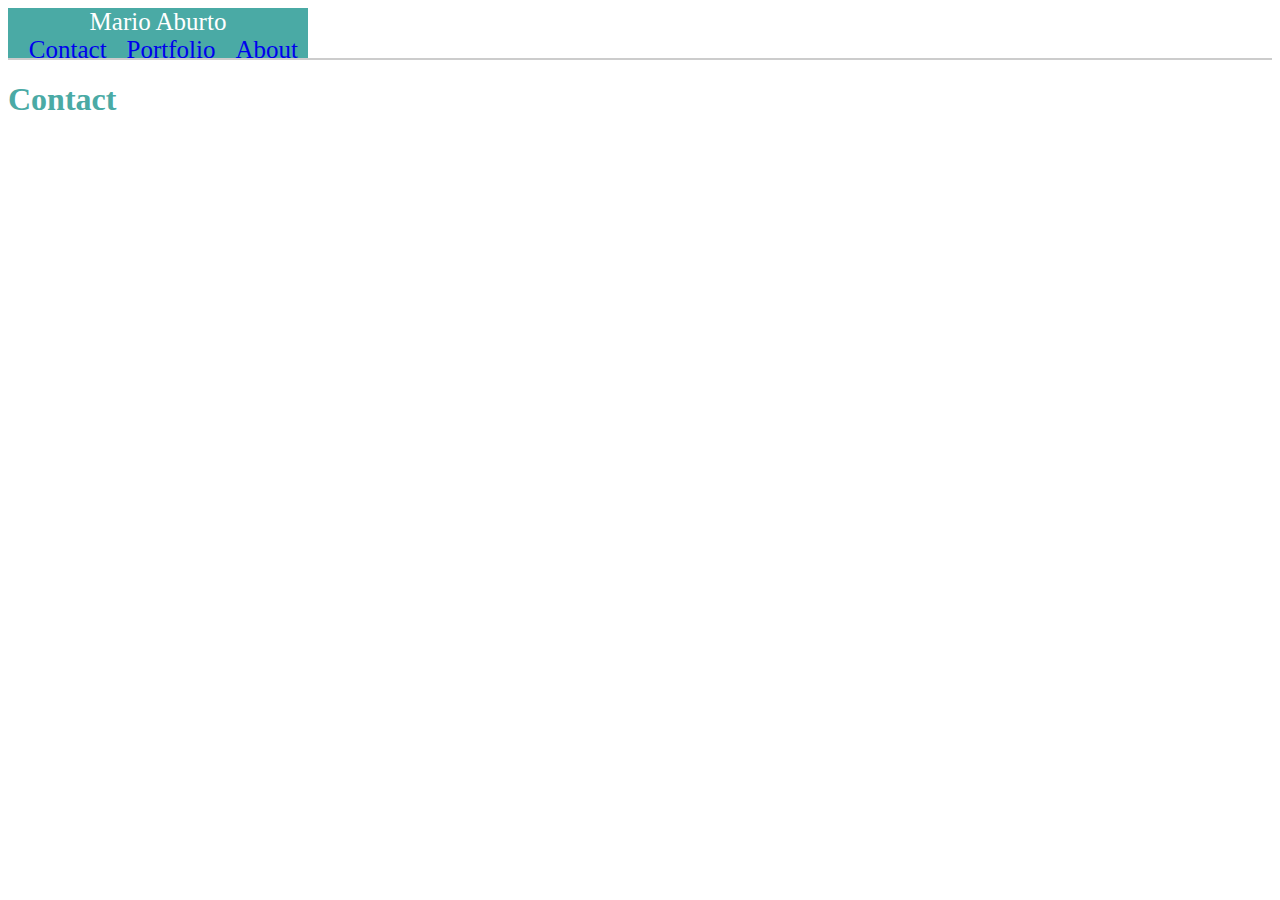
==== contact.html @ a44c33eb "first draft" ====
<!DOCTYPE html>
<html>
<head>
	<title>Contact Me</title>
	<link rel="stylesheet" type="text/css" href="assets/css/style.css">
</head>
<body>
	<header>
		<div id="my_name">Mario Aburto<div>
		<div><a href="index.html">About</a></div>
		<div><a href="portfolio.html">Portfolio</a></div>
		<div><a href="contact.html">Contact</a></div>
	</header>

	<section id="contact">
		<h1>Contact</h1>
	</section>
</body>
</html>
---- assets/css/style.css ----
header {
	background-color: #ffffff;
	border-bottom: 2px solid #cccccc;
	text-align: center;
	
}

a {
	text-align: center;
	text-decoration: none;
	padding-left: 10px;
	padding-right: 10px;
	float: right;
	font-family: 'Georgia', Times, Times New Roman, serif;
}

#my_name {
	font-family: 'Georgia', Times, Times New Roman, serif;
	background-color: #4aaaa5;
	color: #ffffff;
	text-align: center;
	font-size: 25px;
	width: 300px;
	height: 50px;

}

#links {
	text-align: center;

}

}

#container {
	width: 960px;
	
	background-image: url("DarkTire.png");
}


#about_me {
	width: 650px;
	font-family: 'Arial', 'Helvetica Neue', Helvetica, sans-serif;
	background-color: #ffffff;
	float:left;
	border-width: 10px;
	border-color: #dddddd;
	width: ;
	
}

h1 {
	color: #4aaaa5;
}

#image {
	width: 200px;
	height: 200px;
	margin-right: 20px;
	float: left;
}

}

#ConnectWithMe {
	width: 270px;
	background-color: #ffffff;
	float: left;
	width: ;
	border-width: 2px;
	border-color: #dddddd;

}

h3 {
	font-family: 'Arial', 'Helvetica Neue', Helvetica, sans-serif;
	color: #4aaaa5;
}

.logo {
	width: 60px;
}

footer {
	background-color: #666666;
	color: #ffffff;
	height: 80px;
	font-size: 11px;
	text-align: center;
	float: 
}
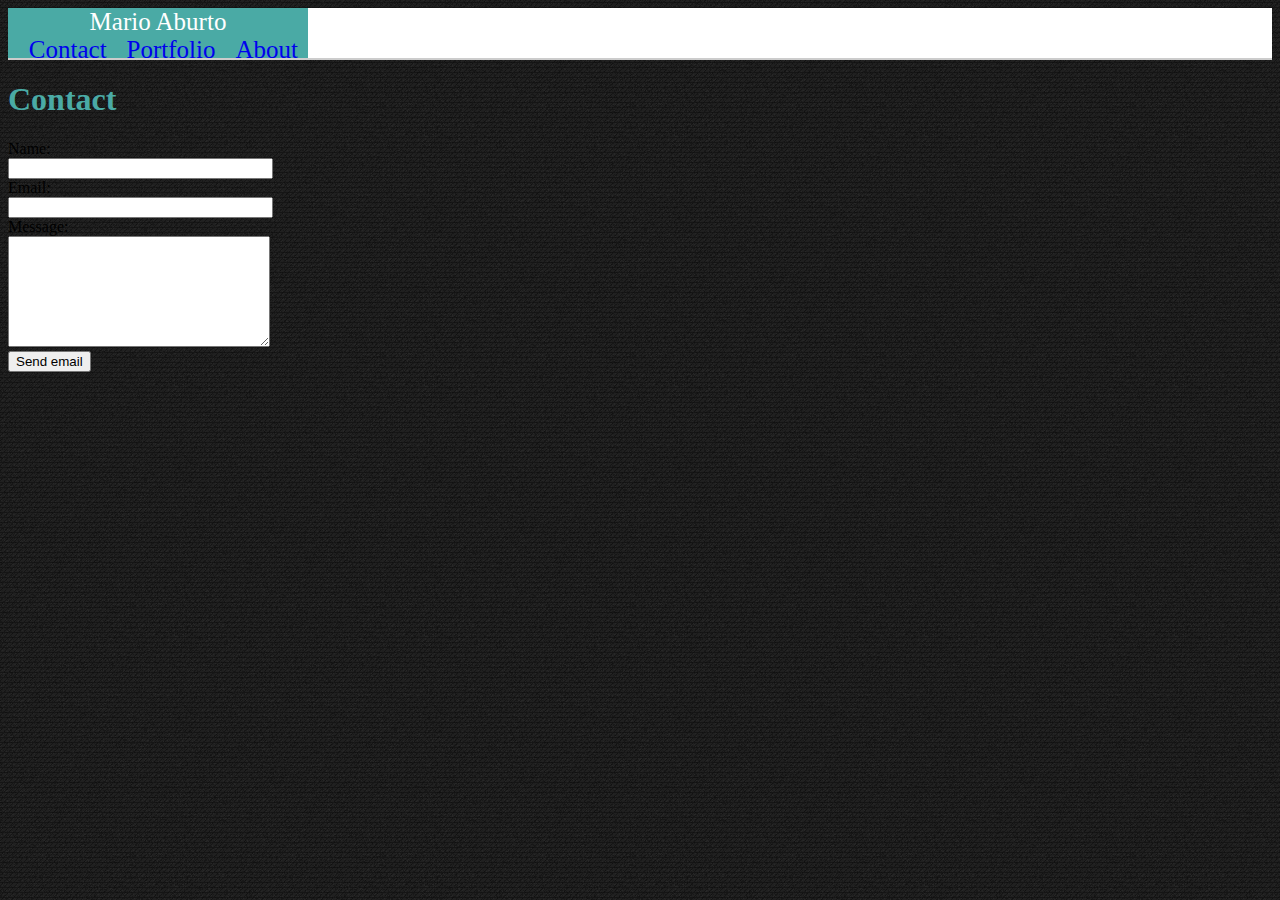
==== commit bdbf7a0a: "second" ====
--- a/contact.html
+++ b/contact.html
@@ -14,6 +14,21 @@
 
 	<section id="contact">
 		<h1>Contact</h1>
+		<form id="contact_form" action="#" method="POST" enctype="multipart/form-data">
+	<div class="row">
+		<label for="name">Name:</label><br />
+		<input id="name" class="input" name="name" type="text" value="" size="30" /><br />
+	</div>
+	<div class="row">
+		<label for="email">Email:</label><br />
+		<input id="email" class="input" name="email" type="text" value="" size="30" /><br />
+	</div>
+	<div class="row">
+		<label for="message">Message:</label><br />
+		<textarea id="message" class="input" name="message" rows="7" cols="30"></textarea><br />
+	</div>
+	<input id="submit_button" type="submit" value="Send email" />
+</form>	
 	</section>
 </body>
 </html>--- a/assets/css/style.css
+++ b/assets/css/style.css
@@ -1,3 +1,9 @@
+
+html {
+
+        background: url(../images/DarkTire.png);
+    
+}
 
 header {
 	background-color: #ffffff;
@@ -31,22 +37,17 @@
 
 }
 
-}
-
 #container {
 	width: 960px;
-	
 	background-image: url("DarkTire.png");
 }
-
 
 #about_me {
 	width: 650px;
 	font-family: 'Arial', 'Helvetica Neue', Helvetica, sans-serif;
 	background-color: #ffffff;
-	float:left;
-	border-width: 10px;
-	border-color: #dddddd;
+	
+	border: solid #dddddd; 
 	width: ;
 	
 }
@@ -62,16 +63,12 @@
 	float: left;
 }
 
-}
-
-#ConnectWithMe {
+#sidebar {
 	width: 270px;
 	background-color: #ffffff;
-	float: left;
+	
 	width: ;
-	border-width: 2px;
-	border-color: #dddddd;
-
+	border: 2px solid #dddddd; 
 }
 
 h3 {
@@ -89,8 +86,7 @@
 	height: 80px;
 	font-size: 11px;
 	text-align: center;
-	float: 
+	position: ;
 }
 
 
-
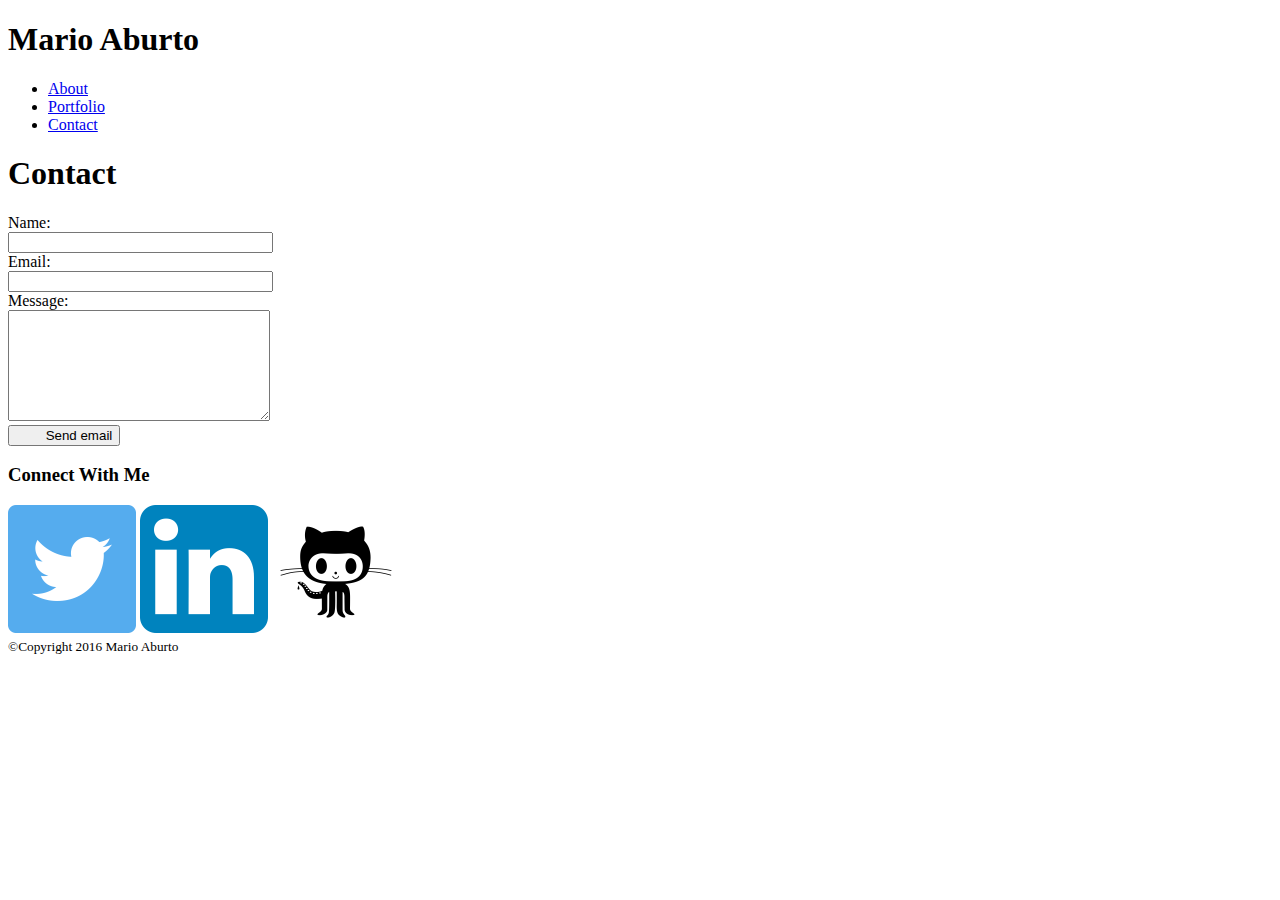
==== commit 94b1fd5c: "better version of portfolio" ====
--- a/contact.html
+++ b/contact.html
@@ -1,34 +1,63 @@
 <!DOCTYPE html>
-<html>
+<html lang="em">
 <head>
+	<meta charset="utf-8">
 	<title>Contact Me</title>
-	<link rel="stylesheet" type="text/css" href="assets/css/style.css">
+	<link rel="stylesheet" type="text/css" href="assets/css/2.css">
 </head>
+
 <body>
 	<header>
-		<div id="my_name">Mario Aburto<div>
-		<div><a href="index.html">About</a></div>
-		<div><a href="portfolio.html">Portfolio</a></div>
-		<div><a href="contact.html">Contact</a></div>
+			<div id="name">
+				<h1 id="mario">Mario Aburto</h1>
+			</div>
+			<nav>
+				<ul>
+					<li><a href="#">About</a></li>
+				   	<li><a href="#">Portfolio</a></li>
+				   	<li><a href="#">Contact</a></li>
+				</ul>
+			</nav>
 	</header>
 
-	<section id="contact">
-		<h1>Contact</h1>
-		<form id="contact_form" action="#" method="POST" enctype="multipart/form-data">
-	<div class="row">
-		<label for="name">Name:</label><br />
-		<input id="name" class="input" name="name" type="text" value="" size="30" /><br />
-	</div>
-	<div class="row">
-		<label for="email">Email:</label><br />
-		<input id="email" class="input" name="email" type="text" value="" size="30" /><br />
-	</div>
-	<div class="row">
-		<label for="message">Message:</label><br />
-		<textarea id="message" class="input" name="message" rows="7" cols="30"></textarea><br />
-	</div>
-	<input id="submit_button" type="submit" value="Send email" />
-</form>	
-	</section>
+	<div id="container">	
+
+			<section id="main-content">
+				<section id="contact">
+					<h1>Contact</h1>
+					<form id="contact_form" action="#" method="POST" enctype="multipart/form-data">
+						<div class="row">
+							<label for="name">Name:</label><br />
+							<input id="name1" class="input" name="name" type="text" value="" size="30" /><br />
+						</div>
+						<div class="row">
+							<label for="email">Email:</label><br />
+							<input id="email" class="input" name="email" type="text" value="" size="30" /><br />
+						</div>
+						<div class="row">
+							<label for="message">Message:</label><br />
+							<textarea id="message" class="input" name="message" rows="7" cols="30"></textarea><br />
+						</div>
+						<input id="submit_button" type="submit" value="	Send email" />
+					</form>	
+				</section>
+			</section>
+			<aside>
+				<h3>Connect With Me</h3>
+					<div class="line2"></div>
+				<a href="https://twitter.com/MarioAburto33"><img class="logo" src="assets/images/TwitterLogo.png"></a>
+				<a href="https://www.linkedin.com/in/mario-aburto-4b3a2b125?trk=nav_responsive_tab_profile"><img class="logo" src="assets/images/LinkedInLogo.png"></a>
+				<a href="https://github.com/marioaburto10"><img class="logo" src="assets/images/GitHubLogo1.png"></a>
+			
+			</aside>
+		</div>
+			
+		<footer>
+			<small>&copy;Copyright 2016 Mario Aburto</small>
+		</footer>
+
+
+		
+
 </body>
 </html>